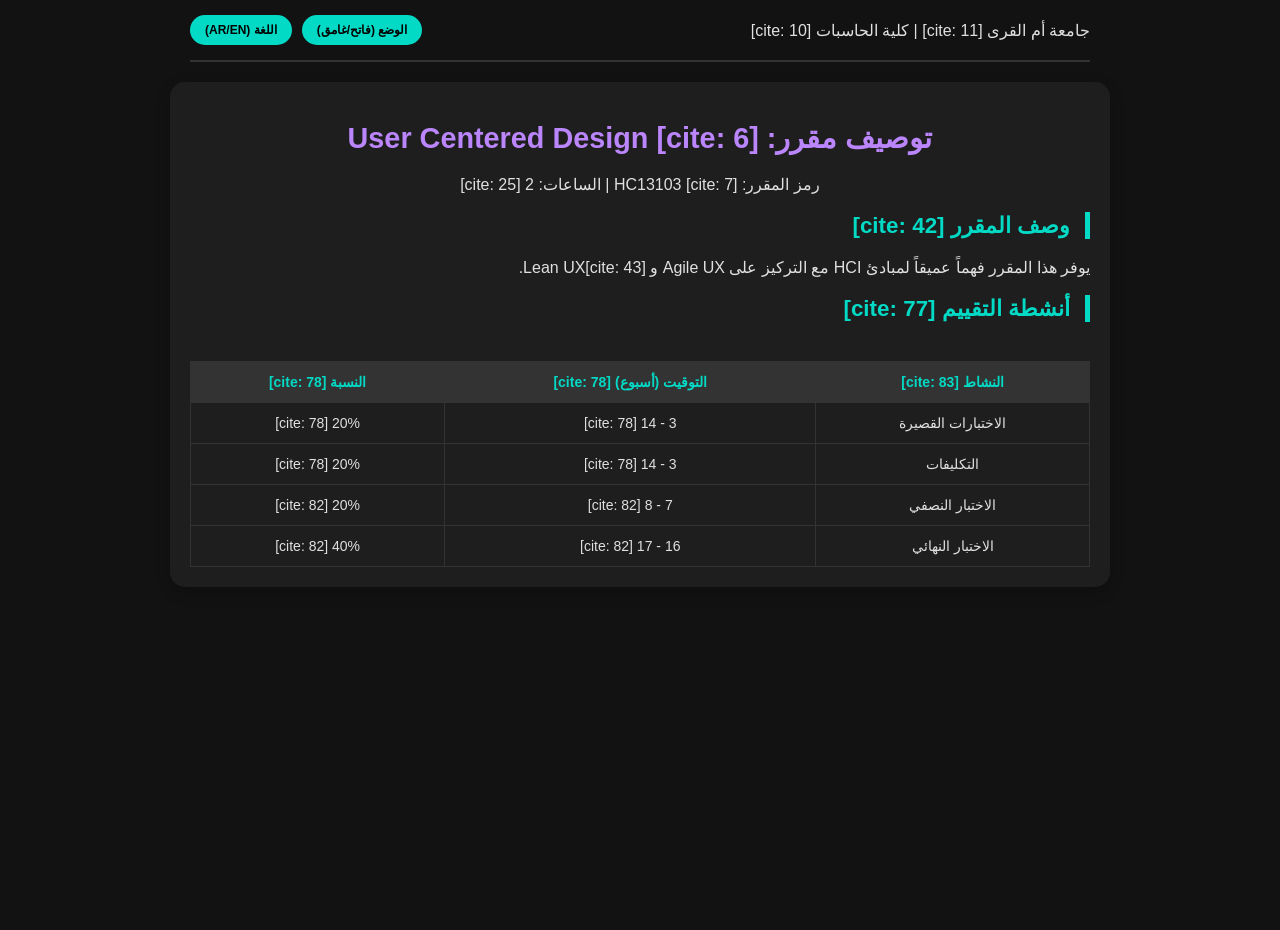
==== index.html @ bf002932 "Add files via upload" ====
<!DOCTYPE html>
<html lang="ar" dir="rtl">
<head>
    <meta charset="UTF-8">
    <meta name="viewport" content="width=device-width, initial-scale=1.0"> <title>مشروع حسن - HC13103</title>
    <style>
        :root {
            --bg: #121212; --text: #e0e0e0; --surface: #1e1e1e;
            --primary: #bb86fc; --secondary: #03dac6; --border: #333;
        }

        /* محرك الوايت مود */
        #theme-btn:checked ~ .main-wrapper {
            --bg: #f0f2f5; --text: #1a1a1a; --surface: #ffffff;
            --primary: #6200ee; --secondary: #018786; --border: #d1d1d1;
        }

        /* محرك تبديل اللغة */
        #lang-btn:checked ~ .main-wrapper .ar-content { display: none; }
        #lang-btn:checked ~ .main-wrapper .en-content { display: block; }
        #lang-btn:checked ~ .main-wrapper { dir: ltr; font-family: sans-serif; }

        body { margin: 0; background-color: #000; font-family: 'Segoe UI', Tahoma, sans-serif; }
        input[type="checkbox"] { display: none; }

        .main-wrapper {
            background-color: var(--bg);
            color: var(--text);
            min-height: 100vh;
            padding: 15px;
            transition: 0.3s;
        }

        .en-content { display: none; }

        /* شريط علوي متجاوب */
        .top-nav {
            max-width: 900px;
            margin: 0 auto 20px;
            display: flex;
            flex-wrap: wrap; /* يسمح للعناصر بالنزول لسطر جديد في الشاشات الصغيرة */
            justify-content: space-between;
            align-items: center;
            border-bottom: 2px solid var(--border);
            padding-bottom: 15px;
            gap: 15px;
        }

        .controls { display: flex; gap: 10px; flex-wrap: wrap; }

        .label-btn {
            cursor: pointer;
            background: var(--secondary);
            color: #000;
            padding: 8px 15px;
            border-radius: 20px;
            font-weight: bold;
            font-size: 12px;
            white-space: nowrap;
        }

        .container {
            max-width: 900px;
            margin: auto;
            background: var(--surface);
            padding: 20px;
            border-radius: 15px;
            box-shadow: 0 5px 15px rgba(0,0,0,0.2);
        }

        h1 { color: var(--primary); text-align: center; font-size: 1.8rem; }
        h2 { color: var(--secondary); border-right: 5px solid var(--secondary); padding-right: 15px; font-size: 1.4rem; }
        
        #lang-btn:checked ~ .main-wrapper h2 { border-right: none; border-left: 5px solid var(--secondary); padding-left: 15px; }

        /* جعل الجدول قابل للتمرير في الجوال */
        .table-container { overflow-x: auto; }
        table { width: 100%; border-collapse: collapse; margin-top: 20px; min-width: 400px; }
        th, td { padding: 12px; border: 1px solid var(--border); text-align: center; font-size: 14px; }
        th { background: var(--border); color: var(--secondary); }

        /* --- MEDIA QUERIES (هذا السحر اللي يخليه يشتغل على الجوال) --- */
        @media (max-width: 600px) {
            .top-nav { justify-content: center; text-align: center; }
            .container { padding: 15px; }
            h1 { font-size: 1.5rem; }
            h2 { font-size: 1.2rem; }
            .label-btn { padding: 6px 12px; font-size: 11px; }
        }
    </style>
</head>
<body>

    <input type="checkbox" id="theme-btn">
    <input type="checkbox" id="lang-btn">

    <div class="main-wrapper">
        <nav class="top-nav">
            <div class="ar-content">جامعة أم القرى [cite: 11] | كلية الحاسبات [cite: 10]</div>
            <div class="en-content">Umm Al-Qura University [cite: 11]</div>
            
            <div class="controls">
                <label for="theme-btn" class="label-btn">الوضع (فاتح/غامق)</label>
                <label for="lang-btn" class="label-btn">اللغة (AR/EN)</label>
            </div>
        </nav>

        <div class="container">
            <div class="ar-content">
                <h1>توصيف مقرر: User Centered Design [cite: 6]</h1>
                <p style="text-align: center;">رمز المقرر: HC13103 [cite: 7] | الساعات: 2 [cite: 25]</p>
                
                <section>
                    <h2>وصف المقرر [cite: 42]</h2>
                    <p>يوفر هذا المقرر فهماً عميقاً لمبادئ HCI مع التركيز على Agile UX و Lean UX[cite: 43].</p>
                </section>

                <section>
                    <h2>أنشطة التقييم [cite: 77]</h2>
                    <div class="table-container">
                        <table>
                            <tr><th>النشاط [cite: 83]</th><th>التوقيت (أسبوع) [cite: 78]</th><th>النسبة [cite: 78]</th></tr>
                            <tr><td>الاختبارات القصيرة</td><td>3 - 14 [cite: 78]</td><td>20% [cite: 78]</td></tr>
                            <tr><td>التكليفات</td><td>3 - 14 [cite: 78]</td><td>20% [cite: 78]</td></tr>
                            <tr><td>الاختبار النصفي</td><td>7 - 8 [cite: 82]</td><td>20% [cite: 82]</td></tr>
                            <tr><td>الاختبار النهائي</td><td>16 - 17 [cite: 82]</td><td>40% [cite: 82]</td></tr>
                        </table>
                    </div>
                </section>
            </div>

            <div class="en-content">
                <h1>Course: User Centered Design [cite: 6]</h1>
                <p style="text-align: center;">Code: HC13103 [cite: 7] | Credit Hours: 2 [cite: 25]</p>
                
                <section>
                    <h2>Course Description [cite: 42]</h2>
                    <p>Focuses on HCI principles with emphasis on Agile UX and Lean UX frameworks[cite: 43].</p>
                </section>

                <section>
                    <h2>Assessment [cite: 77]</h2>
                    <div class="table-container">
                        <table>
                            <tr><th>Activity [cite: 83]</th><th>Week [cite: 78]</th><th>Weight [cite: 78]</th></tr>
                            <tr><td>Quizzes</td><td>3 - 14 [cite: 78]</td><td>20% [cite: 78]</td></tr>
                            <tr><td>Assignments</td><td>3 - 14 [cite: 78]</td><td>20% [cite: 78]</td></tr>
                            <tr><td>Midterm Exam</td><td>7 - 8 [cite: 82]</td><td>20% [cite: 82]</td></tr>
                            <tr><td>Final Exam</td><td>16 - 17 [cite: 82]</td><td>40% [cite: 82]</td></tr>
                        </table>
                    </div>
                </section>
            </div>
        </div>
    </div>

</body>
</html>
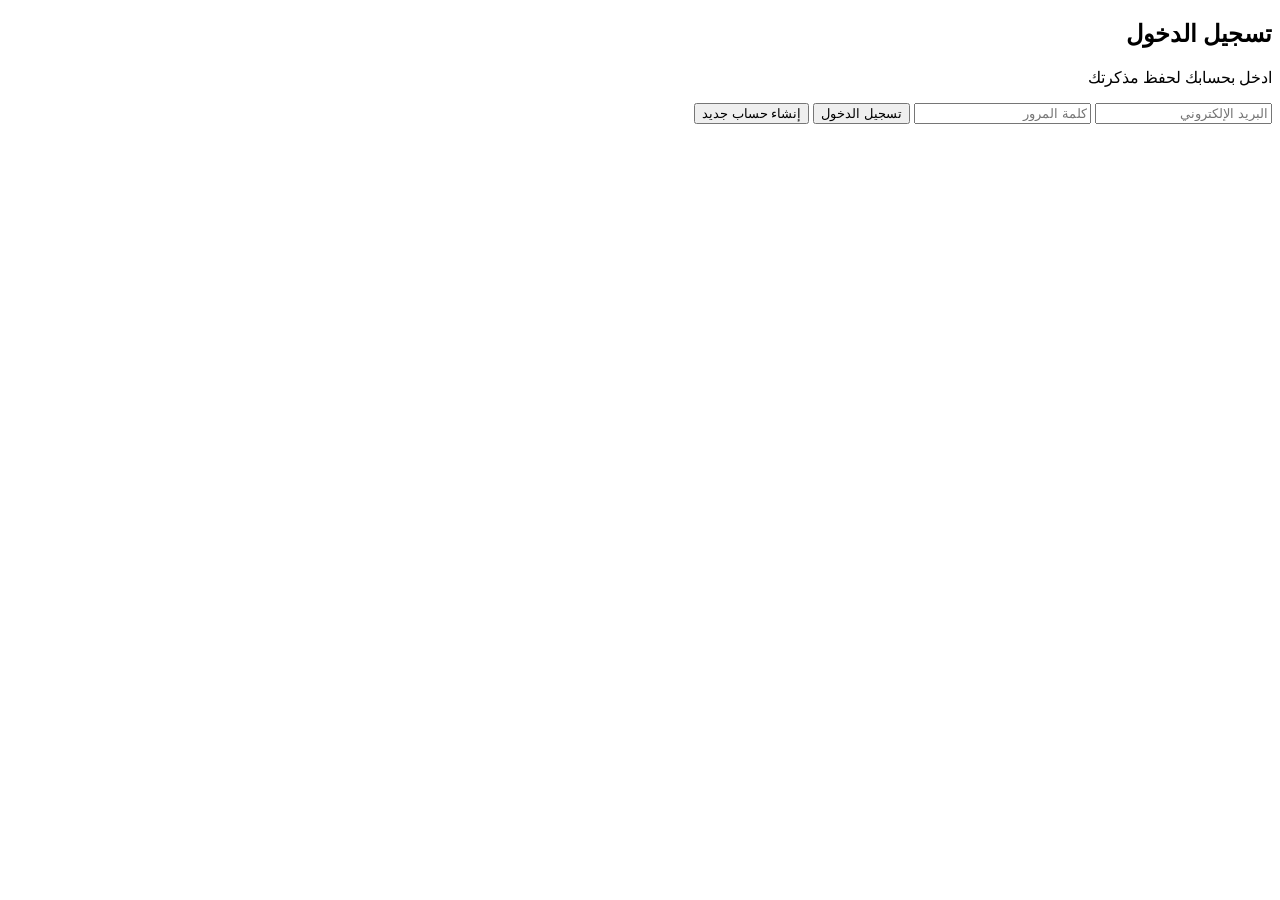
==== commit 670797db: "Rename index/index.html to index.html" ====
--- a/index.html
+++ b/index.html
@@ -1,158 +1,154 @@
-<!DOCTYPE html>
-<html lang="ar" dir="rtl">
-<head>
-    <meta charset="UTF-8">
-    <meta name="viewport" content="width=device-width, initial-scale=1.0"> <title>مشروع حسن - HC13103</title>
-    <style>
-        :root {
-            --bg: #121212; --text: #e0e0e0; --surface: #1e1e1e;
-            --primary: #bb86fc; --secondary: #03dac6; --border: #333;
-        }
-
-        /* محرك الوايت مود */
-        #theme-btn:checked ~ .main-wrapper {
-            --bg: #f0f2f5; --text: #1a1a1a; --surface: #ffffff;
-            --primary: #6200ee; --secondary: #018786; --border: #d1d1d1;
-        }
-
-        /* محرك تبديل اللغة */
-        #lang-btn:checked ~ .main-wrapper .ar-content { display: none; }
-        #lang-btn:checked ~ .main-wrapper .en-content { display: block; }
-        #lang-btn:checked ~ .main-wrapper { dir: ltr; font-family: sans-serif; }
-
-        body { margin: 0; background-color: #000; font-family: 'Segoe UI', Tahoma, sans-serif; }
-        input[type="checkbox"] { display: none; }
-
-        .main-wrapper {
-            background-color: var(--bg);
-            color: var(--text);
-            min-height: 100vh;
-            padding: 15px;
-            transition: 0.3s;
-        }
-
-        .en-content { display: none; }
-
-        /* شريط علوي متجاوب */
-        .top-nav {
-            max-width: 900px;
-            margin: 0 auto 20px;
-            display: flex;
-            flex-wrap: wrap; /* يسمح للعناصر بالنزول لسطر جديد في الشاشات الصغيرة */
-            justify-content: space-between;
-            align-items: center;
-            border-bottom: 2px solid var(--border);
-            padding-bottom: 15px;
-            gap: 15px;
-        }
-
-        .controls { display: flex; gap: 10px; flex-wrap: wrap; }
-
-        .label-btn {
-            cursor: pointer;
-            background: var(--secondary);
-            color: #000;
-            padding: 8px 15px;
-            border-radius: 20px;
-            font-weight: bold;
-            font-size: 12px;
-            white-space: nowrap;
-        }
-
-        .container {
-            max-width: 900px;
-            margin: auto;
-            background: var(--surface);
-            padding: 20px;
-            border-radius: 15px;
-            box-shadow: 0 5px 15px rgba(0,0,0,0.2);
-        }
-
-        h1 { color: var(--primary); text-align: center; font-size: 1.8rem; }
-        h2 { color: var(--secondary); border-right: 5px solid var(--secondary); padding-right: 15px; font-size: 1.4rem; }
-        
-        #lang-btn:checked ~ .main-wrapper h2 { border-right: none; border-left: 5px solid var(--secondary); padding-left: 15px; }
-
-        /* جعل الجدول قابل للتمرير في الجوال */
-        .table-container { overflow-x: auto; }
-        table { width: 100%; border-collapse: collapse; margin-top: 20px; min-width: 400px; }
-        th, td { padding: 12px; border: 1px solid var(--border); text-align: center; font-size: 14px; }
-        th { background: var(--border); color: var(--secondary); }
-
-        /* --- MEDIA QUERIES (هذا السحر اللي يخليه يشتغل على الجوال) --- */
-        @media (max-width: 600px) {
-            .top-nav { justify-content: center; text-align: center; }
-            .container { padding: 15px; }
-            h1 { font-size: 1.5rem; }
-            h2 { font-size: 1.2rem; }
-            .label-btn { padding: 6px 12px; font-size: 11px; }
-        }
-    </style>
-</head>
-<body>
-
-    <input type="checkbox" id="theme-btn">
-    <input type="checkbox" id="lang-btn">
-
-    <div class="main-wrapper">
-        <nav class="top-nav">
-            <div class="ar-content">جامعة أم القرى [cite: 11] | كلية الحاسبات [cite: 10]</div>
-            <div class="en-content">Umm Al-Qura University [cite: 11]</div>
-            
-            <div class="controls">
-                <label for="theme-btn" class="label-btn">الوضع (فاتح/غامق)</label>
-                <label for="lang-btn" class="label-btn">اللغة (AR/EN)</label>
-            </div>
-        </nav>
-
-        <div class="container">
-            <div class="ar-content">
-                <h1>توصيف مقرر: User Centered Design [cite: 6]</h1>
-                <p style="text-align: center;">رمز المقرر: HC13103 [cite: 7] | الساعات: 2 [cite: 25]</p>
-                
-                <section>
-                    <h2>وصف المقرر [cite: 42]</h2>
-                    <p>يوفر هذا المقرر فهماً عميقاً لمبادئ HCI مع التركيز على Agile UX و Lean UX[cite: 43].</p>
-                </section>
-
-                <section>
-                    <h2>أنشطة التقييم [cite: 77]</h2>
-                    <div class="table-container">
-                        <table>
-                            <tr><th>النشاط [cite: 83]</th><th>التوقيت (أسبوع) [cite: 78]</th><th>النسبة [cite: 78]</th></tr>
-                            <tr><td>الاختبارات القصيرة</td><td>3 - 14 [cite: 78]</td><td>20% [cite: 78]</td></tr>
-                            <tr><td>التكليفات</td><td>3 - 14 [cite: 78]</td><td>20% [cite: 78]</td></tr>
-                            <tr><td>الاختبار النصفي</td><td>7 - 8 [cite: 82]</td><td>20% [cite: 82]</td></tr>
-                            <tr><td>الاختبار النهائي</td><td>16 - 17 [cite: 82]</td><td>40% [cite: 82]</td></tr>
-                        </table>
-                    </div>
-                </section>
-            </div>
-
-            <div class="en-content">
-                <h1>Course: User Centered Design [cite: 6]</h1>
-                <p style="text-align: center;">Code: HC13103 [cite: 7] | Credit Hours: 2 [cite: 25]</p>
-                
-                <section>
-                    <h2>Course Description [cite: 42]</h2>
-                    <p>Focuses on HCI principles with emphasis on Agile UX and Lean UX frameworks[cite: 43].</p>
-                </section>
-
-                <section>
-                    <h2>Assessment [cite: 77]</h2>
-                    <div class="table-container">
-                        <table>
-                            <tr><th>Activity [cite: 83]</th><th>Week [cite: 78]</th><th>Weight [cite: 78]</th></tr>
-                            <tr><td>Quizzes</td><td>3 - 14 [cite: 78]</td><td>20% [cite: 78]</td></tr>
-                            <tr><td>Assignments</td><td>3 - 14 [cite: 78]</td><td>20% [cite: 78]</td></tr>
-                            <tr><td>Midterm Exam</td><td>7 - 8 [cite: 82]</td><td>20% [cite: 82]</td></tr>
-                            <tr><td>Final Exam</td><td>16 - 17 [cite: 82]</td><td>40% [cite: 82]</td></tr>
-                        </table>
-                    </div>
-                </section>
-            </div>
-        </div>
-    </div>
-
-</body>
-</html>+<!doctype html>
+<html lang="ar" dir="rtl">
+  <head>
+    <meta charset="utf-8" />
+    <meta name="viewport" content="width=device-width, initial-scale=1" />
+    <title>مذكرتي - مذكرة المواد</title>
+    <link rel="stylesheet" href="styles.css" />
+  </head>
+  <body>
+    <div id="authBox" class="auth-box">
+  <div class="auth-card">
+    <h2>تسجيل الدخول</h2>
+    <p>ادخل بحسابك لحفظ مذكرتك</p>
+
+    <input id="emailInput" type="email" placeholder="البريد الإلكتروني">
+    <input id="passwordInput" type="password" placeholder="كلمة المرور">
+
+    <button id="loginBtn">تسجيل الدخول</button>
+    <button id="registerBtn">إنشاء حساب جديد</button>
+
+    <p id="authMessage"></p>
+  </div>
+</div>
+
+<div id="appBox" style="display:none;">
+    <div class="app">
+      <header class="topbar">
+        <div class="top-actions">
+          <button
+            class="burger"
+            id="toggleSubjects"
+            title="فتح وإغلاق قائمة المواد"
+            aria-label="قائمة المواد"
+          >
+            <span></span>
+          </button>
+          <div class="brand">
+            <span class="moon">🌙</span><span>مذكرتي</span>
+          </div>
+        </div>
+        <div class="top-actions">
+          <div class="sync">
+            <strong>FIREBASE</strong><span id="saveState">محفوظ محلياً</span
+            ><span class="dot"></span>
+          </div>
+          <button
+            class="burger"
+            id="toggleInspector"
+            title="فتح وإغلاق الأدوات الجانبية"
+            aria-label="الأدوات الجانبية"
+          >
+            <span></span>
+          </button>
+        </div>
+      </header>
+      <div class="layout">
+        <aside>
+          <div class="side-head">
+            <h2>المواد</h2>
+            <button class="gold-btn" id="addSubject">+ مادة</button>
+          </div>
+          <div class="search">
+            <input id="search" placeholder="ابحث عن مادة..." />
+          </div>
+          <div class="subjects" id="subjects"></div>
+        </aside>
+        <main>
+          <nav class="toolbar" aria-label="أدوات النص">
+            <input
+              class="title-input"
+              id="noteTitle"
+              placeholder="عنوان المذكرة"
+            />
+            <span class="sep"></span>
+            <button class="tool" data-cmd="bold" title="عريض"><b>B</b></button>
+            <button class="tool" data-cmd="italic" title="مائل">
+              <i>I</i>
+            </button>
+            <button class="tool" data-cmd="underline" title="تحته خط">
+              <u>U</u>
+            </button>
+            <button class="tool" data-cmd="insertUnorderedList" title="قائمة">
+              •
+            </button>
+            <button class="tool" data-cmd="justifyRight" title="يمين">≡</button>
+            <button class="tool" data-cmd="justifyCenter" title="وسط">≣</button>
+            <button class="tool" data-cmd="justifyLeft" title="يسار">≡</button>
+            <span class="sep"></span>
+            <select id="format">
+              <option value="p">نص عادي</option>
+              <option value="h1">H1</option>
+              <option value="h2">H2</option>
+              <option value="blockquote">اقتباس</option>
+            </select>
+            <select id="fontSize">
+              <option value="3">حجم الخط</option>
+              <option value="2">صغير</option>
+              <option value="3">متوسط</option>
+              <option value="5">كبير</option>
+              <option value="7">ضخم</option>
+            </select>
+            <button class="tool" id="saveBtn" title="حفظ">💾</button>
+            <button class="tool" id="printBtn" title="طباعة إطار النص">
+              🖨️
+            </button>
+            <button class="tool danger" id="deleteBtn" title="حذف">حذف</button>
+          </nav>
+          <section class="canvas">
+            <article class="paper">
+              <h1 class="note-title" id="visualTitle">مرحباً بك 👋</h1>
+              <div id="editor" contenteditable="true" spellcheck="false"></div>
+            </article>
+          </section>
+          <footer class="bottom">
+            <div class="stats">
+              <span id="wordCount">0 كلمة</span><span id="charCount">0 حرف</span
+              ><span id="updatedAt">لم يتم التعديل بعد</span>
+            </div>
+            <div class="rec">
+              <button id="recordBtn" type="button">
+                <i></i><span id="recordLabel">بدء التسجيل</span></button
+              ><span class="record-status" id="recordStatus">جاهز</span
+              ><button id="exportBtn"><i></i> تصدير TXT</button>
+            </div>
+          </footer>
+        </main>
+        <section class="inspector">
+          <div class="card">
+            <h3>قوالب سريعة</h3>
+            <button class="template" data-template="summary">ملخص الدرس</button
+            ><button class="template" data-template="tasks">واجبات ومهام</button
+            ><button class="template" data-template="questions">
+              أسئلة للمراجعة
+            </button>
+          </div>
+          <div class="card">
+            <h3>لون المادة</h3>
+            <div class="palette" id="palette"></div>
+          </div>
+          <div class="card">
+            <h3>معلومة</h3>
+            <p style="color: var(--muted); line-height: 1.8; margin: 0">
+              كل شيء يُحفظ تلقائياً داخل المتصفح. التصميم جاهز للتطوير وربطه
+              لاحقاً بقاعدة بيانات.
+            </p>
+          </div>
+        </section>
+      </div>
+    </div>
+    <div class="toast" id="toast">تم الحفظ</div>
+    </div>
+    <script type="module" src="script.js"></script>
+  </body>
+</html>
